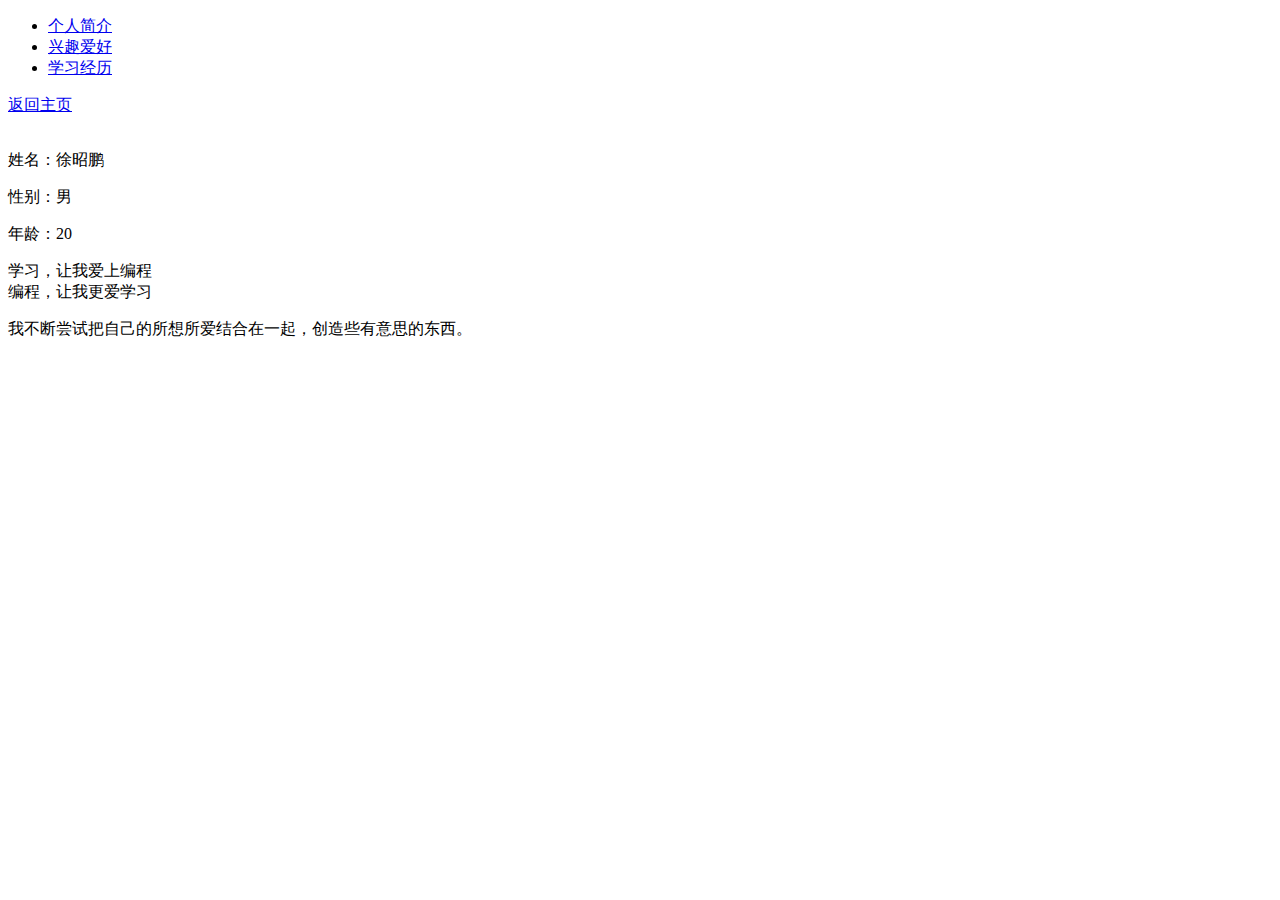
==== 个人简介.html @ b60042fe "初始化个人主页仓库" ====
<!doctype html>
<html>
<head>
<meta charset="utf-8">
<title>个人简介</title>
<style type="text/css">
		@import url(样式.css)
	</style>
</head>

<body background="壁纸.png" style=" background-repeat:no-repeat ;
background-size:100% 100%;
background-attachment: fixed;">
	<div id="header">
		<div>
			<ul id="lead">
				<li><a href="个人简介.html">个人简介</a></li>
				<li><a href="兴趣爱好.html">兴趣爱好</a></li>
				<li><a href="学习经历.html">学习经历</a></li>
			</ul>
		</div>
		<div id="back">
			<a href="我的个人主页.html">返回主页</a>
		</div>
	</div>
	<div id="message">
		<p id="name"><br />姓名：徐昭鹏</p>
		<p id="sex">性别：男</p>
		<p id="age">年龄：20</p>
		<p>学习，让我爱上编程<br />编程，让我更爱学习</p>
		<p>我不断尝试把自己的所想所爱结合在一起，创造些有意思的东西。
</p>
	</div>
	
	
</body>
</html>
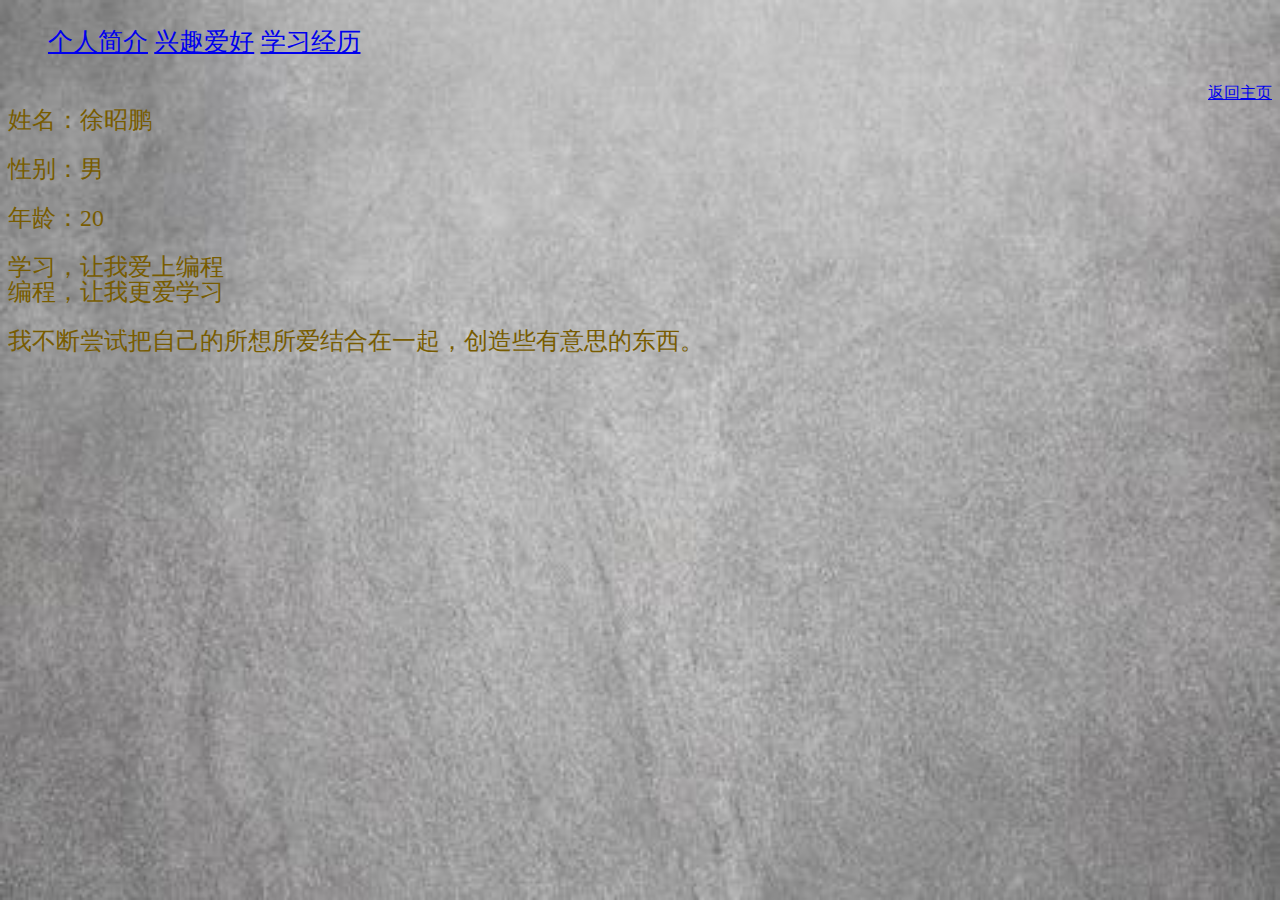
==== commit e5ebfa0e: "Update 个人简介.html" ====
--- a/个人简介.html
+++ b/个人简介.html
@@ -20,7 +20,7 @@
 			</ul>
 		</div>
 		<div id="back">
-			<a href="我的个人主页.html">返回主页</a>
+			<a href="index.html">返回主页</a>
 		</div>
 	</div>
 	<div id="message">
